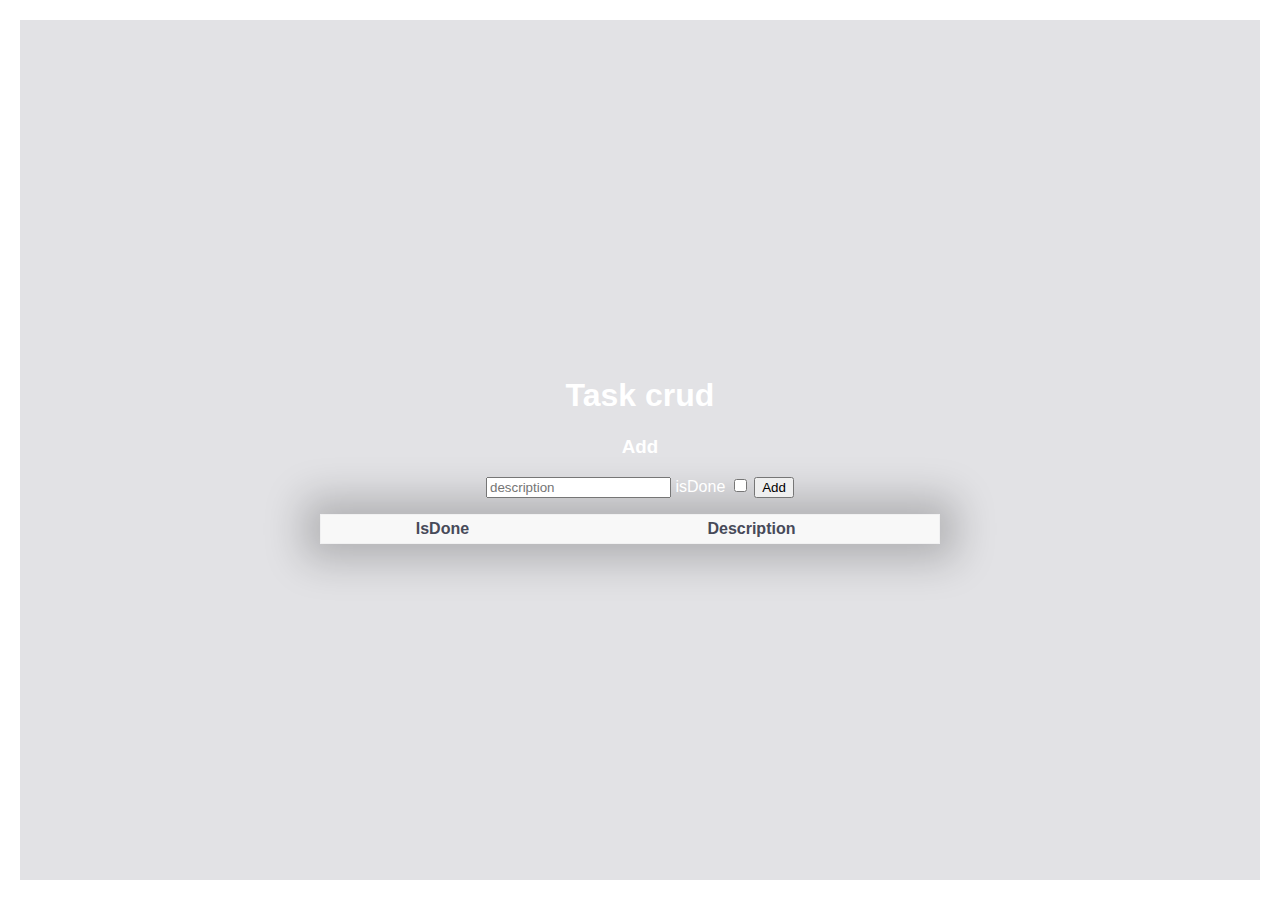
==== wwwroot/task.html @ 5a391210 "add task authorizion" ====
<!DOCTYPE html>
<html>

<head>
    <meta charset="UTF-8">
    <title>Task crud</title>
    <link rel="stylesheet" href="css/task.css" />
</head>

<body>
    <div class="page">
    <h1>Task crud</h1>
    <h3>Add</h3>
    <form action="javascript:void(0);" method="POST" onsubmit="addItem()">
        <input type="text" id="add-description" placeholder="description">
        <label for="">isDone</label>
        <input type="checkbox" id="add-isDone">
        <input type="submit" value="Add">
    </form>

    <div id="editForm">
        <h3>Edit</h3>
        <form action="javascript:void(0);" onsubmit="updateItem()">
            <input type="text" id="edit-description">
            <input type="hidden" id="edit-id">
            <label>IsDone</label>
            <input type="checkbox" id="edit-isDone">
            <input type="submit" value="Save">
            <a onclick="closeInput()" aria-label="Close">&#10006;</a>
        </form>
    </div>

    <p id="counter"></p>

    <table class="table">
        <tr>
            <th>IsDone</th>
            <th>Description</th>
        </tr>
        <tbody id="tasks"></tbody>
    </table>
    </div>
    <script src="/js/task.js?v=SlFeIBqpCcjHTZMNxHJQvKTA9jUK8WF4c7cbl-LwYoE"></script>
    <script type="text/javascript" asp-append-version="true">
        getItems();
    </script>
</body>

</html>
---- wwwroot/css/task.css ----
input[type='submit'],
button,
[aria-label] {
    cursor: pointer;
}
body {
    background: white;
    font-family: 'Inter UI', sans-serif;
    margin: 0;
    padding: 20px;
  }
#editForm {
    display: none;
}

table {
    font-family: Arial, sans-serif;
    border: 1px solid;
    border-collapse: collapse;
}

th {
    background-color: #f8f8f8;
    color: #474A59;
    padding: 5px;
}

td {
    border: 1px solid;
    padding: 5px;
}
.page {
    background: #e2e2e5;
    text-align: center;
   color: white;
    height: calc(100% - 40px);
    position: absolute;
    place-content: center;
    width: calc(100% - 40px);
  }
  .table {
    background: #474A59;
    box-shadow: 0px 0px 40px 16px rgba(0,0,0,0.22);
    color: #F1F1F2;
    width: 50%;
    margin-left: 300px;
  }
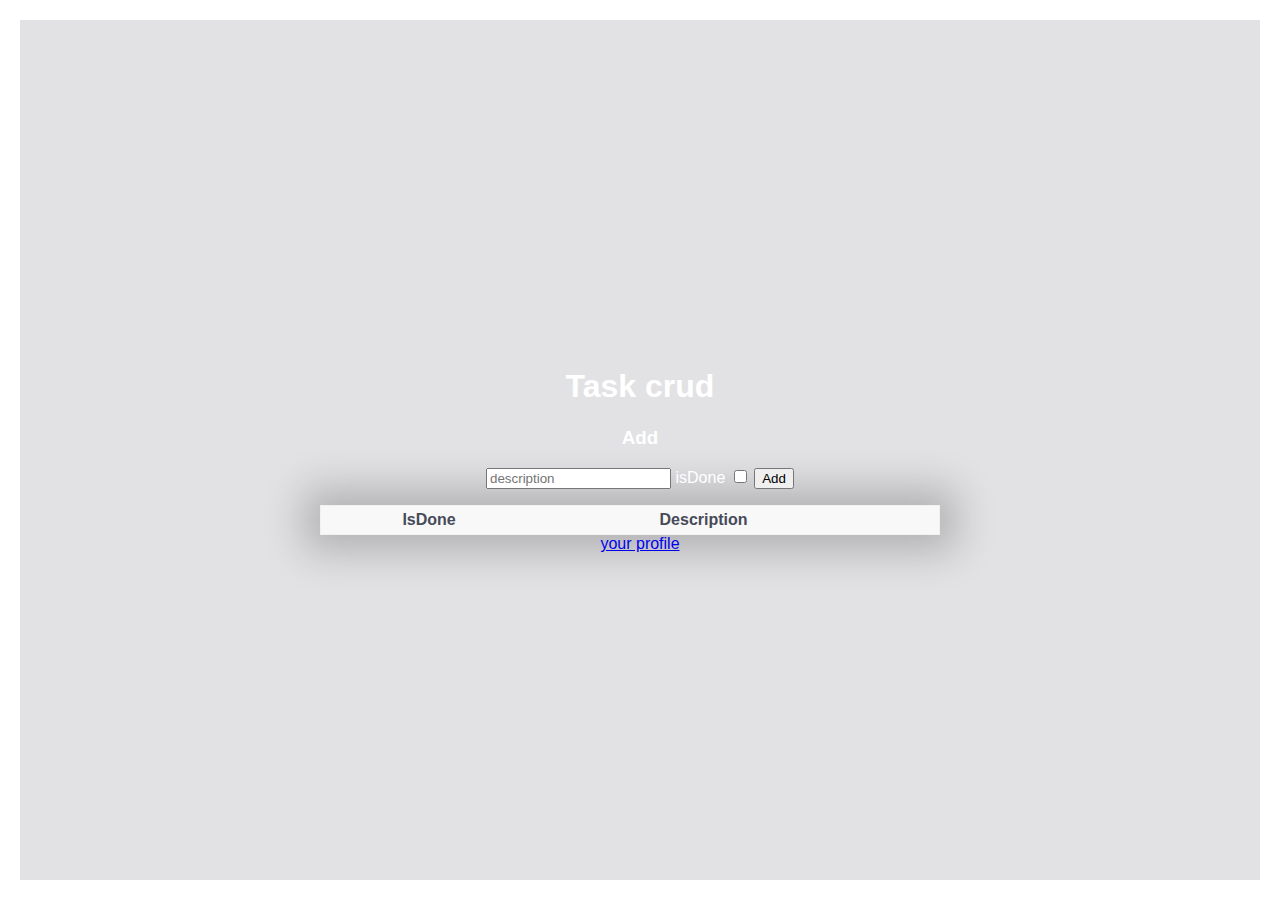
==== commit d4cb34bc: "add log Services" ====
--- a/wwwroot/task.html
+++ b/wwwroot/task.html
@@ -9,36 +9,39 @@
 
 <body>
     <div class="page">
-    <h1>Task crud</h1>
-    <h3>Add</h3>
-    <form action="javascript:void(0);" method="POST" onsubmit="addItem()">
-        <input type="text" id="add-description" placeholder="description">
-        <label for="">isDone</label>
-        <input type="checkbox" id="add-isDone">
-        <input type="submit" value="Add">
-    </form>
+        <h1>Task crud</h1>
+        <h3>Add</h3>
+        <form action="javascript:void(0);" method="POST" onsubmit="addItem()">
+            <input type="text" id="add-description" placeholder="description" required>
+            <label for="">isDone</label>
+            <input type="checkbox" id="add-isDone">
+            <input type="submit" value="Add">
+        </form>
 
-    <div id="editForm">
-        <h3>Edit</h3>
-        <form action="javascript:void(0);" onsubmit="updateItem()">
-            <input type="text" id="edit-description">
-            <input type="hidden" id="edit-id">
-            <label>IsDone</label>
-            <input type="checkbox" id="edit-isDone">
-            <input type="submit" value="Save">
-            <a onclick="closeInput()" aria-label="Close">&#10006;</a>
-        </form>
-    </div>
+        <div id="editForm">
+            <h3>Edit</h3>
+            <form action="javascript:void(0);" onsubmit="updateItem()">
+                <input type="text" id="edit-description">
+                <input type="hidden" id="edit-id">
+                <label>IsDone</label>
+                <input type="checkbox" id="edit-isDone">
+                <input type="submit" value="Save">
+                <a onclick="closeInput()" aria-label="Close">&#10006;</a>
+            </form>
+        </div>
 
-    <p id="counter"></p>
+        <p id="counter"></p>
 
-    <table class="table">
-        <tr>
-            <th>IsDone</th>
-            <th>Description</th>
-        </tr>
-        <tbody id="tasks"></tbody>
-    </table>
+        <table class="table">
+            <tr>
+                <th>IsDone</th>
+                <th>Description</th>
+                <th></th>
+                <th></th>
+            </tr>
+            <tbody id="tasks"></tbody>
+        </table>
+        <a href="profile.html" class="profileBtn">your profile</a>
     </div>
     <script src="/js/task.js?v=SlFeIBqpCcjHTZMNxHJQvKTA9jUK8WF4c7cbl-LwYoE"></script>
     <script type="text/javascript" asp-append-version="true">
